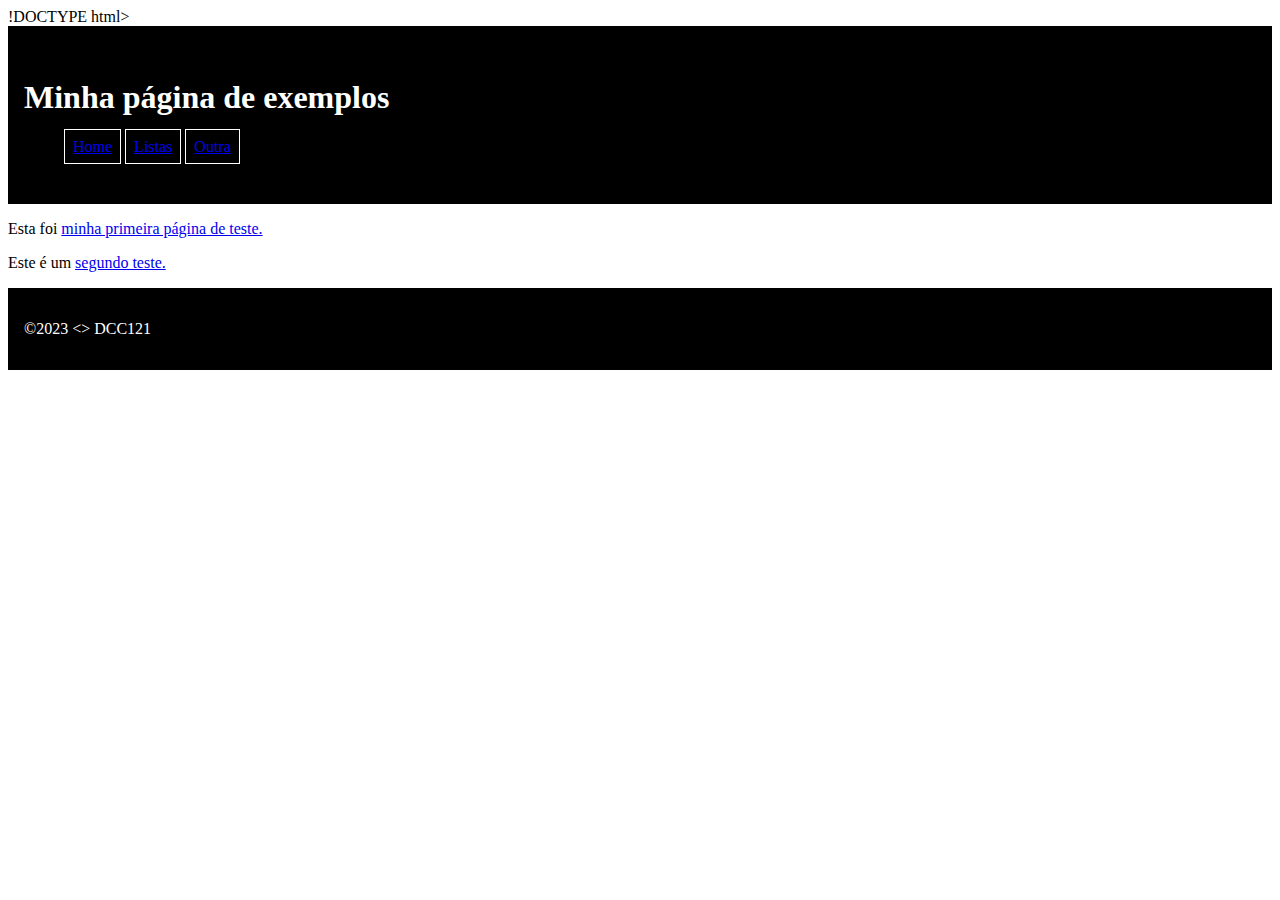
==== index.html @ 798dfeb3 "novo" ====
!DOCTYPE html>
<html lang="en">
<head>
    <meta charset="UTF-8">
    <meta http-equiv="X-UA-Compatible" content="IE=edge">
    <meta name="viewport" content="width=device-width, initial-scale=1.0">
    <title>Página Inicial</title>
    <style> 
    li{
       display: inline;
       border: solid 1px;
       padding: 0.5em;
    }
    
    </style>

</head>
<body>
    <header style = "padding: 2em 1em; color:white; background-color: black;">
    <h1>Minha página de exemplos</h1>
        <nav>
    <ul>
        <li ><a href="index.html">Home</a></li>
        <li ><a href="escolhas.html">Listas</a></li>
        <li ><a href="outro.html">Outra</a></li>
        </ul>
    </nav>
    </header>
       


    <main>
    <p> Esta foi <a href="./outro.html">minha primeira página de teste.</a></p>
    <p> Este é um <a href="./escolhas.html">segundo teste.</a></p>
    </main>
    
    <footer style = "padding: 2em 1em; color:white; background-color: black;">
        &copy;2023 &lt;&gt; DCC121
    </footer>
</body>

</html>
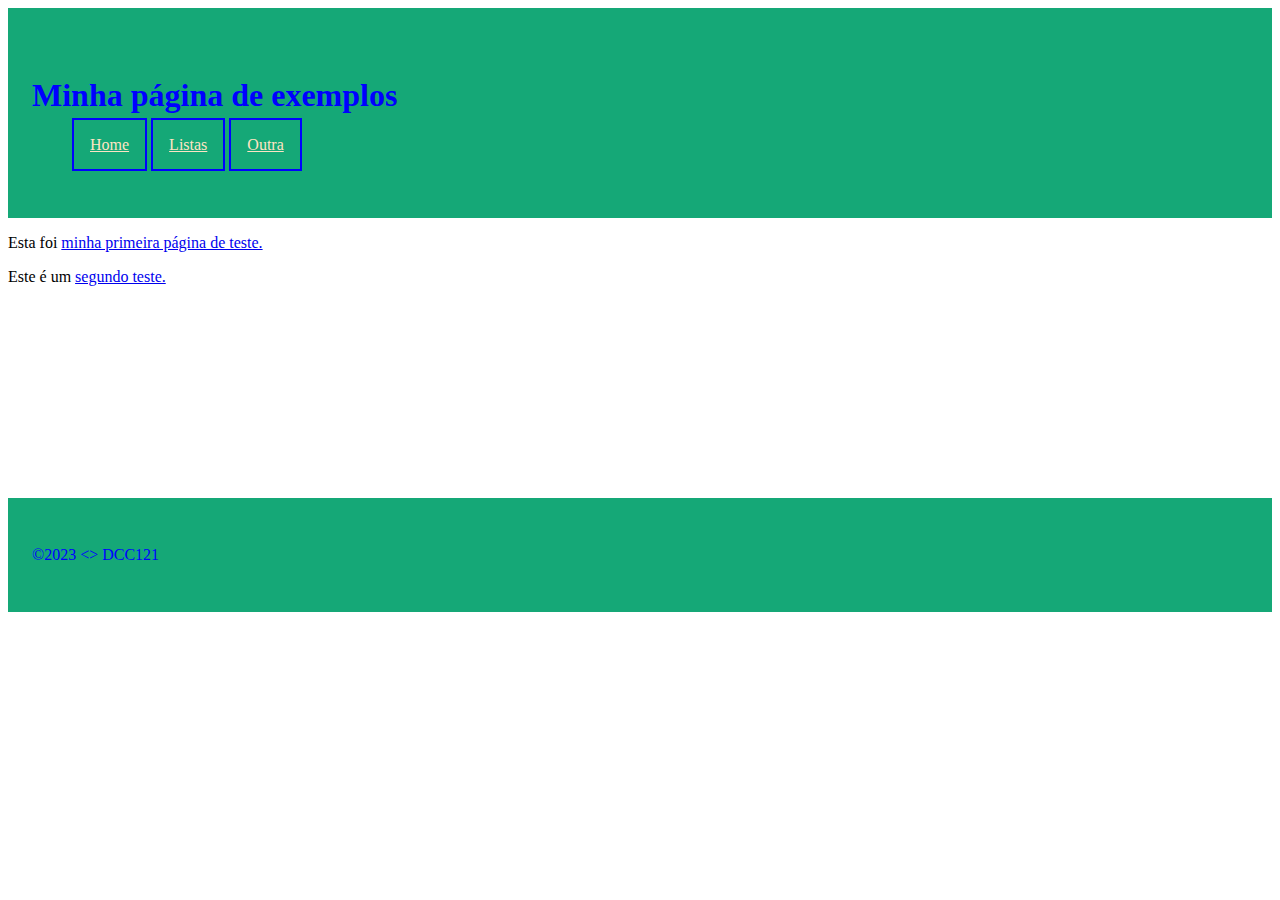
==== commit 716eb224: "Ultima atualização" ====
--- a/index.html
+++ b/index.html
@@ -1,22 +1,15 @@
-!DOCTYPE html>
-<html lang="en">
+<!DOCTYPE html>
+<html lang="pt">
 <head>
     <meta charset="UTF-8">
     <meta http-equiv="X-UA-Compatible" content="IE=edge">
     <meta name="viewport" content="width=device-width, initial-scale=1.0">
     <title>Página Inicial</title>
-    <style> 
-    li{
-       display: inline;
-       border: solid 1px;
-       padding: 0.5em;
-    }
-    
-    </style>
+    <link rel="stylesheet" href="estilopb.css" />
 
 </head>
 <body>
-    <header style = "padding: 2em 1em; color:white; background-color: black;">
+    <header>
     <h1>Minha página de exemplos</h1>
         <nav>
     <ul>
@@ -34,7 +27,7 @@
     <p> Este é um <a href="./escolhas.html">segundo teste.</a></p>
     </main>
     
-    <footer style = "padding: 2em 1em; color:white; background-color: black;">
+    <footer>
         &copy;2023 &lt;&gt; DCC121
     </footer>
 </body>
--- a/estilopb.css
+++ b/estilopb.css
@@ -0,0 +1,18 @@
+header, footer {
+    color:blue;
+    padding: 3em 1.5em;
+    background-color:rgb(red, green, blue);
+    background-color: rgb(21, 168, 119);
+}
+main{
+    min-height: 264px;
+}
+nav li{
+
+    display:inline;
+    border: solid 2px;
+    padding: 1em;
+}
+header a{
+    color: bisque;
+}
